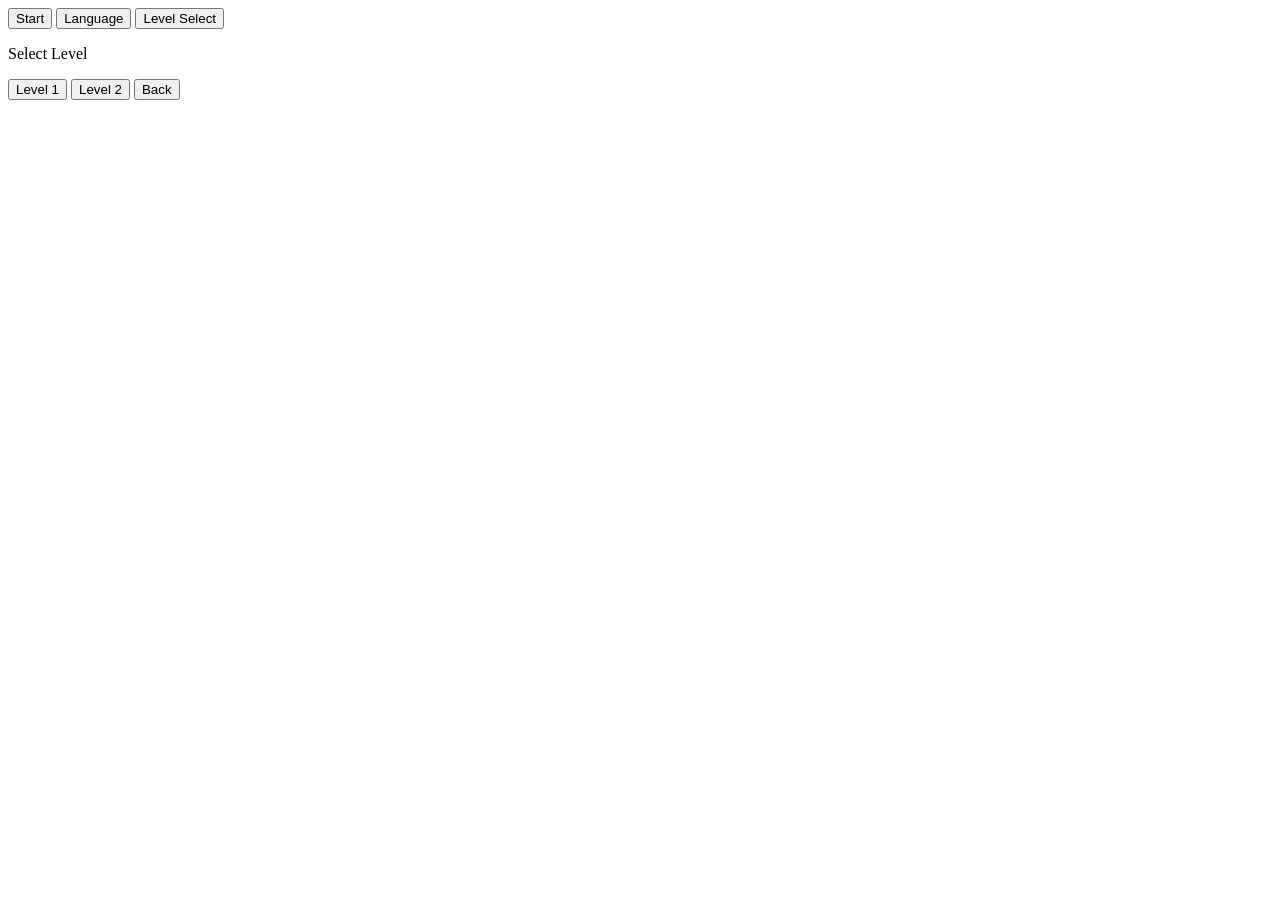
==== index.html @ f5eec651 "adding level select screen and functionality Need to fix button centering if we have time" ====
<!doctype html>
<html lang="en">
  <head>
    <meta charset="UTF-8" />
    <link rel="icon" type="image/svg+xml" href="/vite.svg" />
    <meta name="viewport" content="width=device-width, initial-scale=1.0" />
    <title>three</title>
  </head>
  <body>
    <div id="app"></div>

    <!--start screen-->
    <div id="start-screen" class="overlay visible">
      <div class="overlay-inner start-inner">
        <div class="overlay-buttons">
          <button id="start-button" class="primary-btn start-btn">Start</button>
          <button id="language-button" class="secondary-btn">Language</button>
          <button id="level-button" class="secondary-btn">Level Select</button>
        </div>
      </div>
    </div>

    <!--level select screen-->
    <div id="level-select-screen" class="overlay">
      <div class="overlay-inner level-inner">
        <p class="level-title">Select Level</p>
        <div class="overlay-buttons">
          <button id="level1-button" class="primary-btn">Level 1</button>
          <button id="level2-button" class="primary-btn">Level 2</button>
          <button id="level-back-button" class="secondary-btn">Back</button>
        </div>
      </div>
    </div>

    <!--end screen-->
    <div id="end-screen" class="overlay" style="display: none">
      <div class="overlay-inner end-inner">
        <img src="endLight.gif" alt="Escaped!" class="end-gif" />
        <p class="end-text">You have successfully escaped, but what now?</p>
        <button id="restart-button" class="primary-btn">Play Again</button>
      </div>
    </div>

    <script type="module" src="/src/main.ts"></script>
  </body>
</html>
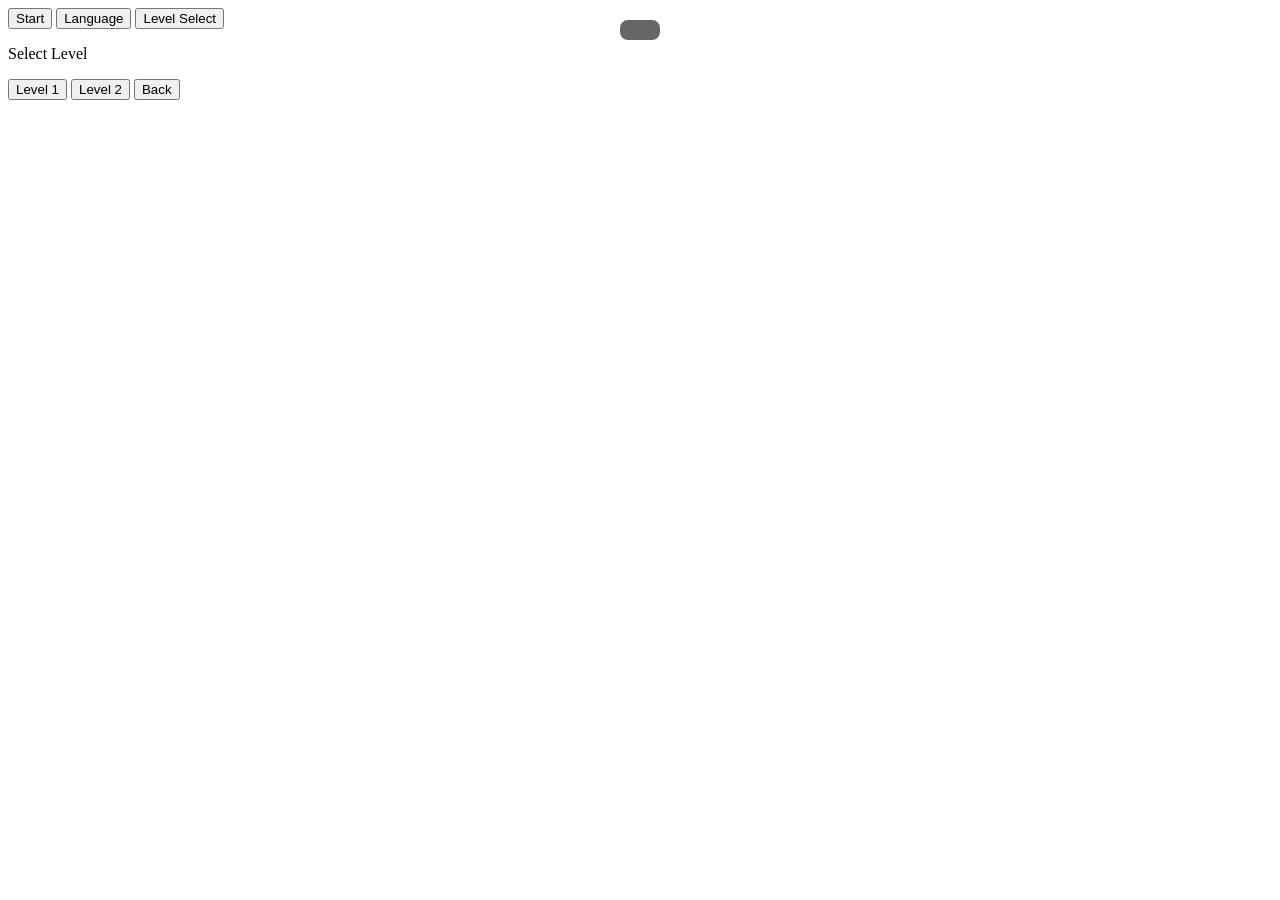
==== commit 21883eb0: "added level select screen and functionality localization messes up centering, may fix if we have tim" ====
--- a/index.html
+++ b/index.html
@@ -8,6 +8,21 @@
   </head>
   <body>
     <div id="app"></div>
+
+    <div id="ui-text" style="
+    position: fixed;
+    top: 20px;
+    left: 50%;
+    transform: translateX(-50%);
+    color: white;
+    font-size: 28px;
+    font-family: sans-serif;
+    pointer-events: none;
+    z-index: 100;
+    background: rgba(0, 0, 0, 0.6);   
+    padding: 10px 20px;             
+    border-radius: 8px;         
+    "></div>
 
     <!--start screen-->
     <div id="start-screen" class="overlay visible">
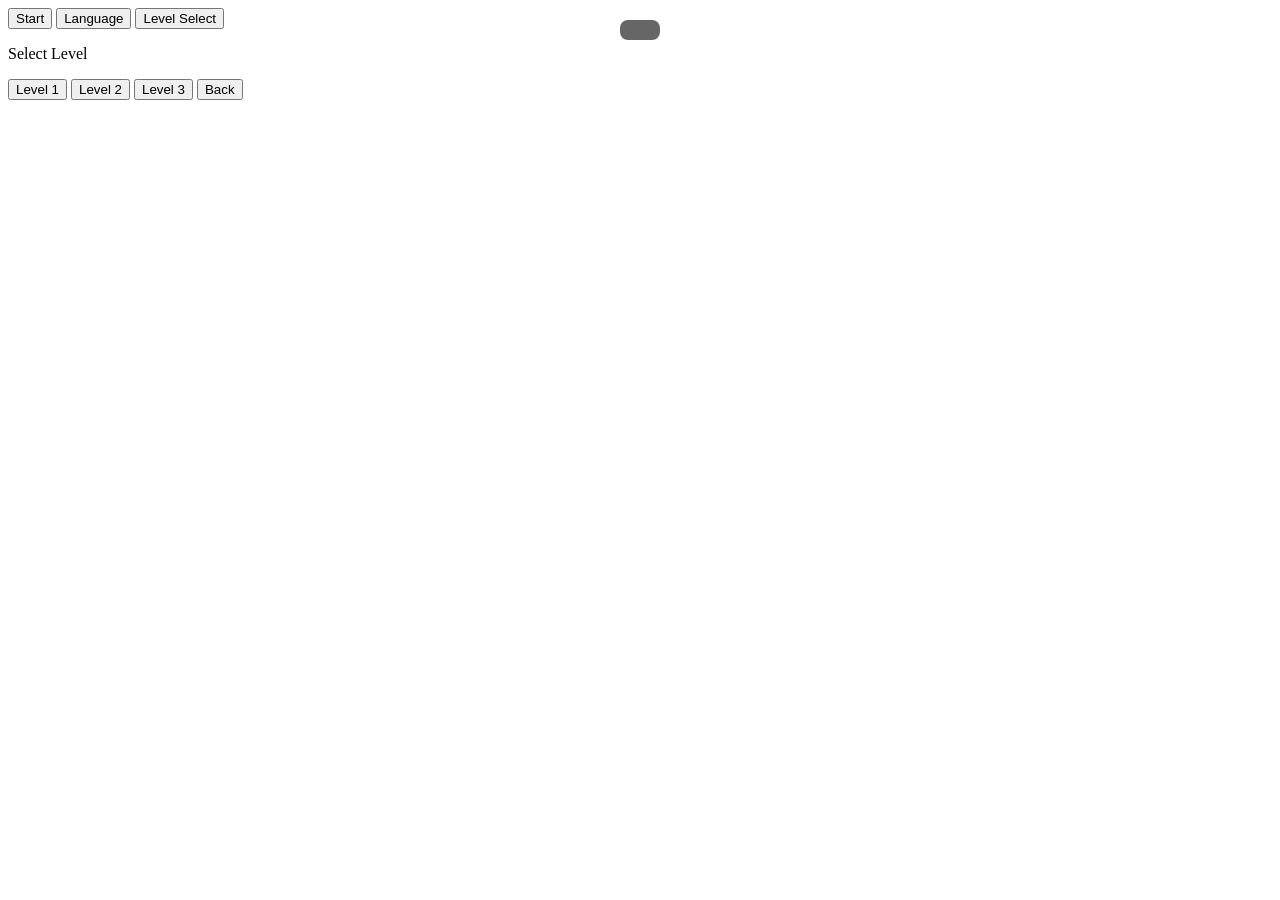
==== commit ddbdfacf: "scene 3 added and new collectable system" ====
--- a/index.html
+++ b/index.html
@@ -42,6 +42,7 @@
         <div class="overlay-buttons">
           <button id="level1-button" class="primary-btn">Level 1</button>
           <button id="level2-button" class="primary-btn">Level 2</button>
+          <button id="level3-button" class="primary-btn">Level 3</button>
           <button id="level-back-button" class="secondary-btn">Back</button>
         </div>
       </div>
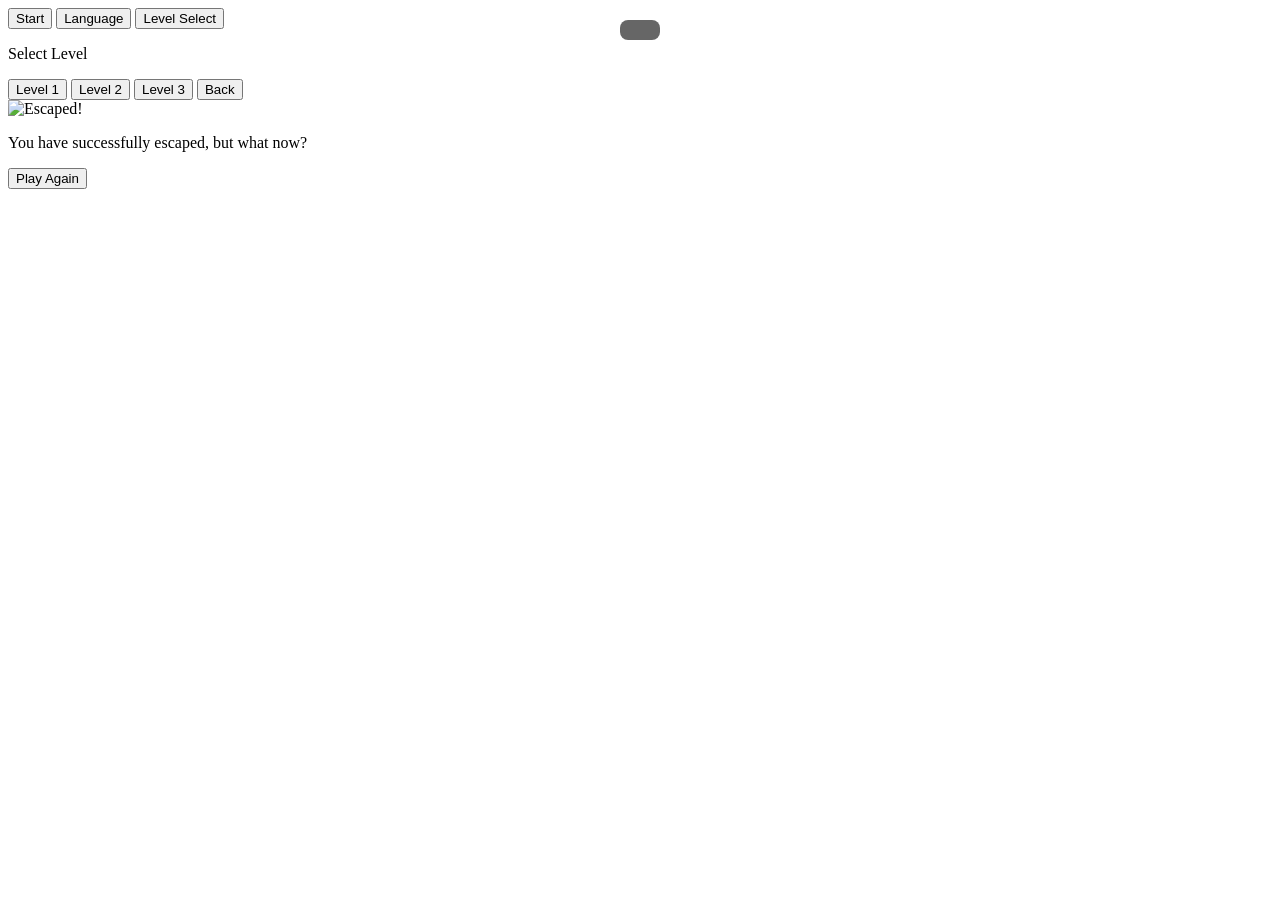
==== commit 689215a3: "Updated translation, end screen appears on victory" ====
--- a/index.html
+++ b/index.html
@@ -49,7 +49,7 @@
     </div>
 
     <!--end screen-->
-    <div id="end-screen" class="overlay" style="display: none">
+    <div id="end-screen" class="overlay">
       <div class="overlay-inner end-inner">
         <img src="endLight.gif" alt="Escaped!" class="end-gif" />
         <p class="end-text">You have successfully escaped, but what now?</p>
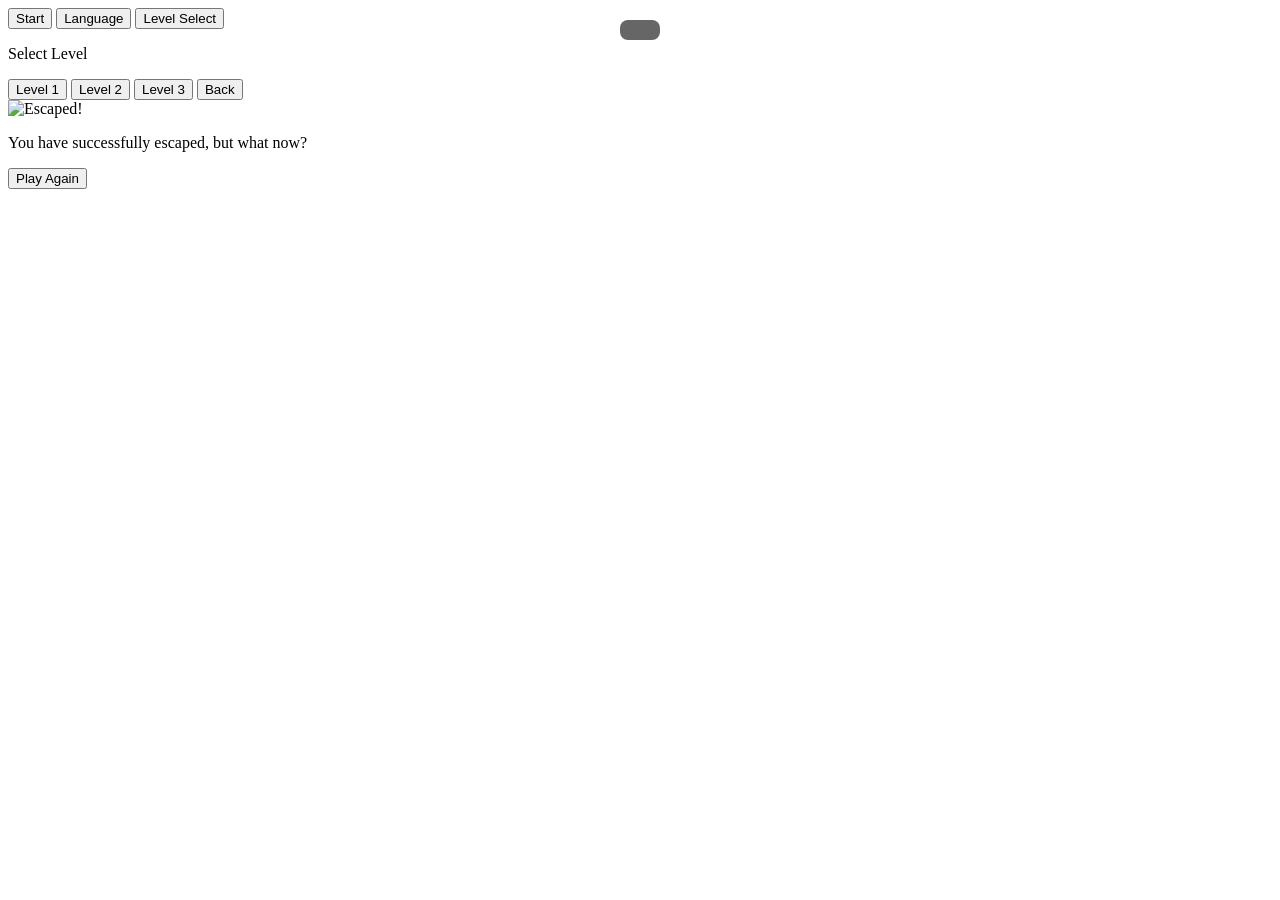
==== commit 40034309: "finalized readme and added translation for new game alert" ====
--- a/index.html
+++ b/index.html
@@ -9,20 +9,23 @@
   <body>
     <div id="app"></div>
 
-    <div id="ui-text" style="
-    position: fixed;
-    top: 20px;
-    left: 50%;
-    transform: translateX(-50%);
-    color: white;
-    font-size: 28px;
-    font-family: sans-serif;
-    pointer-events: none;
-    z-index: 100;
-    background: rgba(0, 0, 0, 0.6);   
-    padding: 10px 20px;             
-    border-radius: 8px;         
-    "></div>
+    <div
+      id="ui-text"
+      style="
+        position: fixed;
+        top: 20px;
+        left: 50%;
+        transform: translateX(-50%);
+        color: white;
+        font-size: 28px;
+        font-family: sans-serif;
+        pointer-events: none;
+        z-index: 100;
+        background: rgba(0, 0, 0, 0.6);
+        padding: 10px 20px;
+        border-radius: 8px;
+      "
+    ></div>
 
     <!--start screen-->
     <div id="start-screen" class="overlay visible">
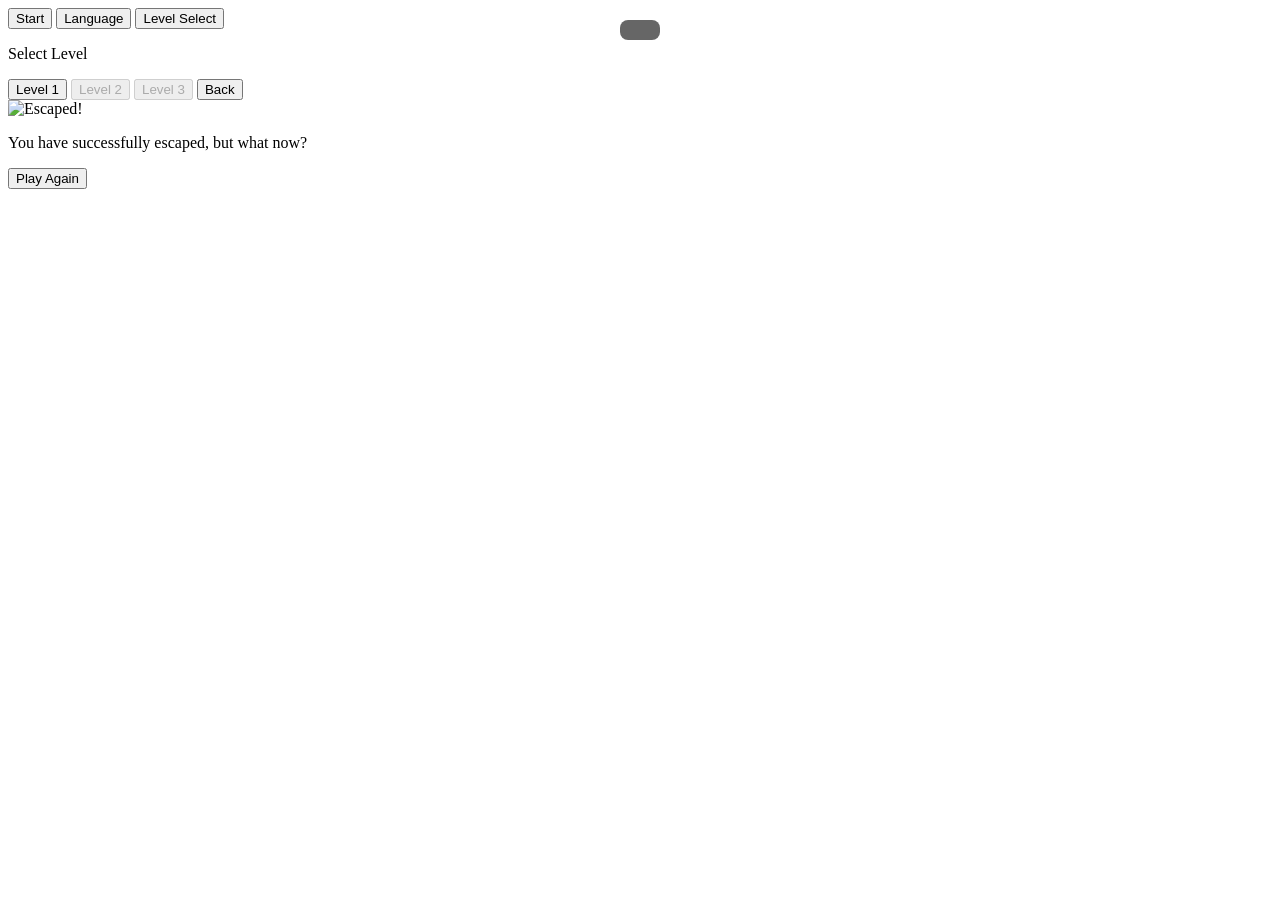
==== commit 7960debf: "disable level buttons 2 + 3 until keys 1 + 2 acquired - move scene 1 key closer to its chest - refre" ====
--- a/index.html
+++ b/index.html
@@ -44,8 +44,12 @@
         <p class="level-title">Select Level</p>
         <div class="overlay-buttons">
           <button id="level1-button" class="primary-btn">Level 1</button>
-          <button id="level2-button" class="primary-btn">Level 2</button>
-          <button id="level3-button" class="primary-btn">Level 3</button>
+          <button id="level2-button" class="primary-btn" disabled>
+            Level 2
+          </button>
+          <button id="level3-button" class="primary-btn" disabled>
+            Level 3
+          </button>
           <button id="level-back-button" class="secondary-btn">Back</button>
         </div>
       </div>
